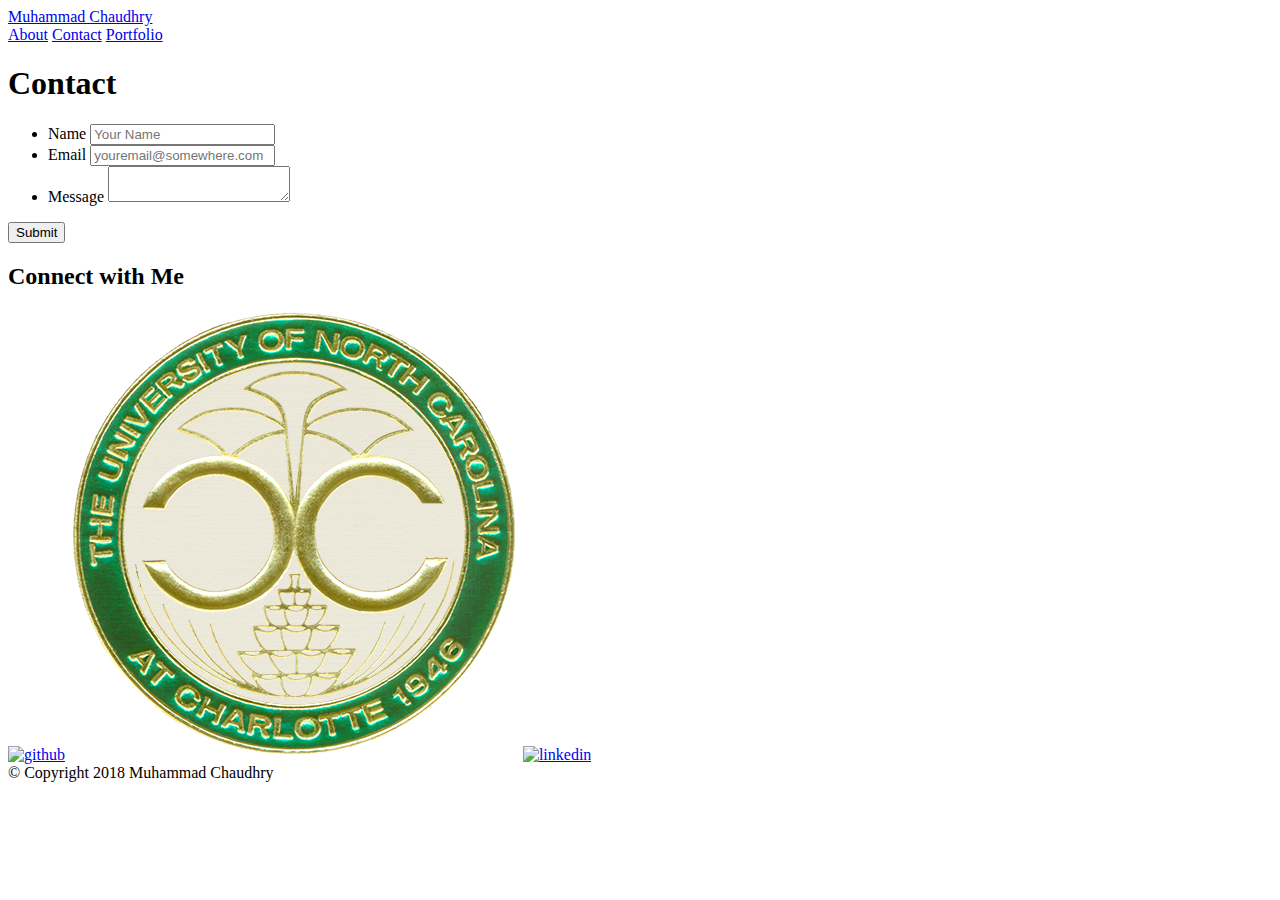
==== contact.html @ 7f8a1970 "adding social" ====
<!DOCTYPE html>
<html lang="en">
<head>
	<meta charset="UTF-8">
	<link rel="stylesheet" type="text/css" href="assets/css/reset.css">
	<link rel="stylesheet" type="text/css" href="assets/css/style.css">
	<title>Contact</title>
</head>
<body>

<!-- navbar -->
<header id="masthead">
	<div class="container">
		<a href="index.html" id="logo">Muhammad Chaudhry</a>
		<nav>
			<a href="index.html">About</a>
			<a href="contact.html">Contact</a>
			<a href="portfolio.html">Portfolio</a>
		</nav>
	</div>
</header>
<!-- end of navbar -->

<!-- content of the page -->
<div id="main-container" class="container">
	<section class="main-section">
		<h1>Contact</h1>
		<!-- Contact Form -->
		<form id="contact-form">
			<ul>
				<li>
					<label for="name">Name</label>
					<input type="text" name="name" id="name" placeholder="Your Name" required="required">
				</li>
				<li>
					<label for="email">Email</label>
					<input type="text" name="email" id="email" placeholder="youremail@somewhere.com" required="required">
				</li>
				<li>
					<label for="message">Message</label>
					<textarea id="message" name="message" required="required"></textarea>
				</li>
			</ul>
			<input type="submit" name="submit">
		</form>
	</section>

	<!-- sidebar -->
	<section class="sidebar">
		<div id="connect">
			<h2>Connect with Me</h2>
			<!-- social icon -->
			<a href="https://github.com/machaudhry" target="blank"><img src="assets/images/github.png" class="social" alt="github"></a>
			<a href="https://uncc-csm.symplicity.com/profiles/muhammad.chaudhry2" target="blank"><img src="assets/images/uncc.png" class="social" alt="Unc Charlotte"></a>
			<a href="https://www.linkedin.com/in/ma-chaudhry" target="blank"><img src="assets/images/linkedin.png" class="social" alt="linkedin"></a>
		</div>
	</section>
	<!-- end of sidebar -->
</div>
<!-- end content of the page -->

<!-- footer -->
<footer>
	<div class="container">
		&copy; Copyright 2018 Muhammad Chaudhry
	</div>
</footer>
<!-- end of footer -->
</body>
</html>
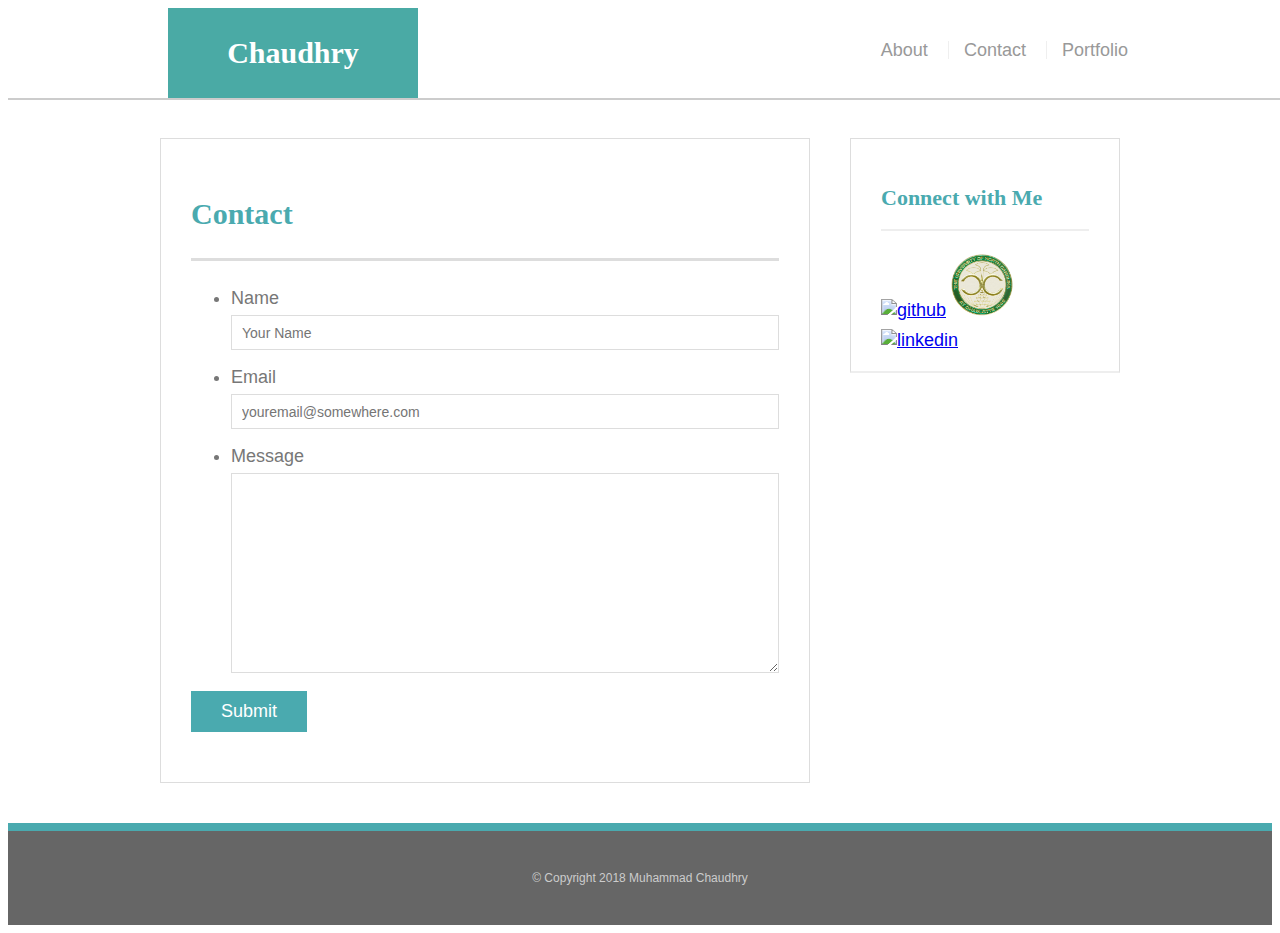
==== commit a965f019: "adding media query" ====
--- a/contact.html
+++ b/contact.html
@@ -11,7 +11,7 @@
 <!-- navbar -->
 <header id="masthead">
 	<div class="container">
-		<a href="index.html" id="logo">Muhammad Chaudhry</a>
+		<a href="index.html" id="logo">Chaudhry</a>
 		<nav>
 			<a href="index.html">About</a>
 			<a href="contact.html">Contact</a>
--- a/assets/css/style.css
+++ b/assets/css/style.css
@@ -0,0 +1,312 @@
+* {
+	box-sizing: border-box;
+}
+
+body {
+	background: url('../images/concrete_seamless.png');
+	font-size: 18px;
+	line-height: 34px;
+	font-family: 'Arial', 'Helvetica Neue', 'Helvetica', 'san-serif';
+	color: #777;
+}
+
+.container {
+	width: 100%;
+	max-width: 960px;
+	margin: 0 auto;
+	clear: both;
+}
+
+h1, h2, h3, p {
+	margin-bottom: 20px;
+}
+
+p:last-child {
+	margin-bottom: 0;
+}
+
+h1, h2, h3 {
+	font-family: 'Georgia', Times, Times New Roman, serif;
+	font-weight: 700;
+	color: #4aaaaf;
+}
+
+h1 {
+	font-size: 30px;
+	line-height: 49px;
+	border-bottom: 3px solid #ddd;
+	padding-bottom: 20px;
+}
+
+h2, h3 {
+	font-size: 22px;
+}
+
+/*header*/
+
+#masthead {
+	background: #fff;
+	margin: 0 0 30px;
+	z-index: 99;
+	color: #fff;
+	overflow: auto;
+	border-bottom: 2px solid #ccc;
+	position: fixed;
+	width: 100%;
+}
+
+#logo {
+	width: 250px;
+	height: 90px;
+	background: #4aaaa5;
+	float: left;
+	font-family: 'Georgia', Times, Times New Roman, serif;
+	text-align: center;
+	line-height: 90px;
+	color: #fff;
+	font-weight: 700;
+	font-size: 30px;
+	text-decoration: none;
+}
+
+nav {
+	float: right;
+	margin-top: 25px;
+}
+
+nav a {
+	color: #999;
+	text-decoration: none;
+	margin-left: 15px;
+	display: inline-block;
+	border-left: 1px solid #efefef;
+	padding-left: 15px;
+	line-height: 18px;
+}
+
+nav a:first-child {
+	border-left: 0 none;
+}
+
+/*main content*/
+
+#main-container {
+	padding-top: 130px;
+}
+
+.main-section {
+	background: #fff;
+	padding: 30px;
+	margin: 0 0 40px 0;
+	width: 100%;
+	max-width: 650px;
+	float: left;
+	border: 1px solid #ddd;
+}
+
+.auth-image {
+	width: 200px;
+	height: auto;
+	margin-top: 10px;
+	float: left;
+	margin-right: 25px;
+}
+
+/*sidebar*/
+
+.sidebar {
+	background: #fff;
+	padding: 30px;
+	width: 100%;
+	max-width: 270px;
+	float: right;
+	border: 1px solid #ddd;
+	margin-bottom: 20px;
+}
+
+h3, .sidebar, h2 {
+	border-bottom: 2px solid #eee;
+	padding-bottom: 20px;
+	margin-bottom: 15px;
+	line-height: 22px;
+}
+
+.social {
+	width: 62px;
+	height: 62px;
+	margin-top: 8px;
+	margin-right: 5px;
+}
+
+.social:last-child {
+	margin-right: 0;
+}
+
+/*footer*/
+
+footer {
+	background: #666;
+	color: #fff;
+	padding: 30px 0;
+	clear: both;
+	border-top: 8px solid #4aaaaf;
+	color: #ccc;
+	font-size: 12px;
+	text-align: center;
+}
+
+/*portfolio*/
+
+.work {
+	width: 274px;
+	overflow: auto;
+	position: relative;
+	float: left;
+	margin: 20px 0 25px;
+}
+
+.work:nth-child(even) {
+	margin-right: 40px;
+}
+
+.work img {
+	width: 100%;
+	border: 0 none;
+	opacity: 0.8;
+}
+
+.work h3 {
+	border-bottom: 0;
+	background: #4aaaaf;
+	color: #fff;
+	text-align: center;
+	position: absolute;
+	bottom: 0px;
+	padding: 15px;
+	width: 100%;
+	line-height: 30px;
+	margin-bottom: 0;
+	font-weight: 300;
+}
+
+/*contact form*/
+
+#contact-form {
+	margin-bottom: 20px;
+}
+
+#contact-form li {
+	margin-bottom: 10px;
+}
+
+label,
+input[type=text],
+input[type=email],
+textarea {
+	display: block;
+	width: 100%;
+}
+
+input[type=text],
+input[type=email],
+textarea {
+	height: 35px;
+	border: 1px solid #ddd;
+	padding: 0 10px;
+	font-size: 14px;
+}
+
+textarea {
+	height: 200px;
+}
+
+input[type=submit] {
+	background: #4aaaaf;
+	border: 0 none;
+	color: #fff;
+	font-size: 18px;
+	padding: 10px 30px;
+	cursor: pointer;
+}
+
+@media only screen and (max-width: 980px) {
+	.container {
+		padding: 0 20px;
+		max-width: 768px;
+	}
+
+	#main-container {
+		padding-top: 130px;
+	}
+
+	.main-section {
+		max-width: 420px;
+	}
+	
+	.work {
+		width: 100%;
+	}
+
+	.auth-image {
+		width: 100%;
+		margin-bottom: 20px;
+	}
+}
+
+@media only screen and (max-width: 768px) {
+	.main-section, .sidebar {
+		max-width: 100%;
+	}
+
+	#main-container {
+		overflow: auto;
+	}
+
+	.work {
+		width: 44%;
+		margin-bottom: 10px;
+	}
+
+	.work:nth-child(even) {
+		margin-left: 0;
+	}
+
+	.work:nth-child(odd) {
+		float: right;
+	}
+
+	.auth-image {
+		width: 50%;
+	}
+}
+
+@media only screen and (max-width: 640px) {
+	#masthead {
+		position: static;
+		margin-bottom: 20px;
+	}
+
+	header.container {
+		padding: 0;
+	}
+
+	#main-container {
+		padding-top: 0;
+	}
+
+	#logo, .work, .auth-image {
+		width: 100%;
+	}
+
+	nav {
+		text-align: center;
+		width: 100%;
+		margin: 15px 0;
+	}
+
+	nav a {
+		width: 30%;
+		padding-left: 0;
+		margin-left: 0;
+	}
+}